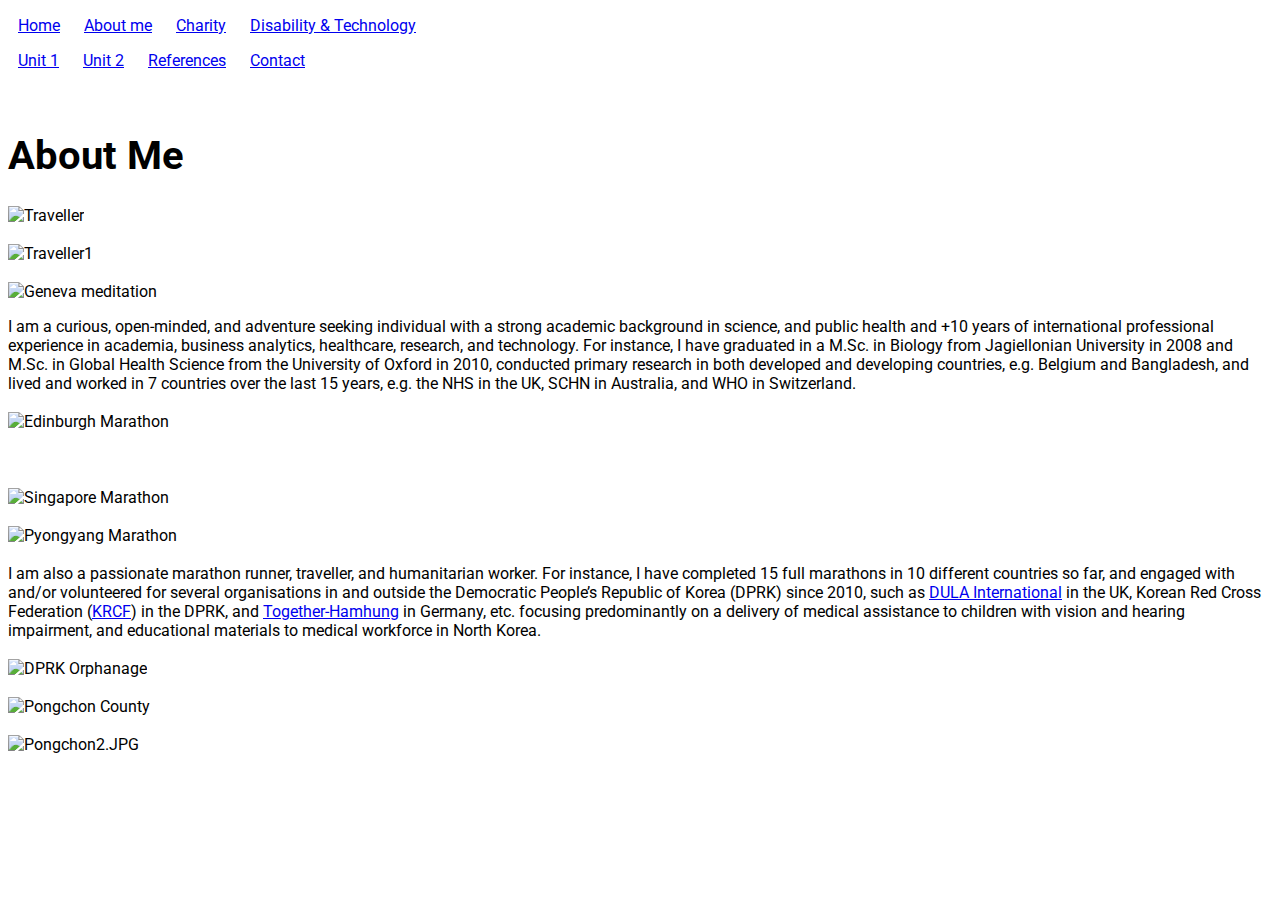
==== AboutMe.html @ 21555070 "Initial commit" ====
<!DOCTYPE html>
<html lang="en">
<head>
    <meta charset="UTF-8">
    <link rel="stylesheet" type="text/css" href="main.css">
    <title>Monika's Website</title>
</head>
<body class="body2">
    <p>
        <a class="box" href="index.html">Home</a>
        <a class="box" href="AboutMe.html">About me</a>
        <a class="box" href="CharityDPRK.html">Charity</a>
        <a class="box" href="DisabilityTech.html">Disability & Technology</a>
    </p>
    <p>
        <a class="box" href="Unit1.html">Unit 1</a>
        <a class="box" href="Unit2.html">Unit 2</a>
        <a class="box" href="References.html">References</a>
        <a class="box" href="Contact.html">Contact</a>
    </p>
<div>
<br>
    <h1 class="fontUnit">About Me</h1>
    <p class="fontpara"> <img src="images/Traveller.jpg" alt="Traveller" width="400" height="600">
        <br>
        <br>
        <img src="images/Traveller1.JPG" alt="Traveller1" width="500" height="370">
        <br>
        <br>
        <img src="images/Geneva meditation.JPG" alt="Geneva meditation" width="500" height="370">
        <br> 
    
        <div>      
        I am a curious, open-minded, and adventure seeking individual with a strong academic background in science, and public health and +10 years of international professional experience in academia, business analytics, healthcare, research, and technology. For instance, I have graduated in a M.Sc. in Biology from Jagiellonian University in 2008 and M.Sc. in Global Health Science from the University of Oxford in 2010, conducted primary research in both developed and developing countries, e.g. Belgium and Bangladesh, and lived and worked in 7 countries over the last 15 years, e.g. the NHS in the UK, SCHN in Australia, and WHO in Switzerland.
        <br>
        <br>
        <img src="images/Edinburgh Marathon.JPG" alt="Edinburgh Marathon" width="400" height="600">
        <br>
        <br>
        <br>
        <br>
        <img src="images/Singapore Marathon.jpg" alt="Singapore Marathon" width="500" height="370">
        <br>
        <br>
        <img src="images/Pyongyang Marathon.jpg" alt="Pyongyang Marathon" width="500" height="370">
        <br>
        <br>
        <div>
        I am also a passionate marathon runner, traveller, and humanitarian worker. For instance, I have completed 15 full marathons in 10 different countries so far, and engaged with and/or volunteered for several organisations in and outside the Democratic People’s Republic of Korea (DPRK) since 2010, such as <a href="http://dula.org.uk" target="_blank"> DULA International</a> in the UK, Korean Red Cross Federation (<a href="http://www.friend.com.kp/friends/krcf/" target="_blank">KRCF</a>) in the DPRK, and <a href="http://www.together-hamhung.org/" target="_blank">Together-Hamhung</a> in Germany, etc. focusing predominantly on a delivery of medical assistance to children with vision and hearing impairment, and educational materials to medical workforce in North Korea.   
        <br>
        <br>
        <img src="images/DPRK Orphanage.jpg" alt="DPRK Orphanage" width="500" height="390">
        <br>
        <br>
        <img src="images/Pongchon County.JPG" alt="Pongchon County" width="500" height="370">
        <br>
        <br>
        <img src="images/Pongchon2.JPG" alt="Pongchon2.JPG" width="500" height="390">
        
        </p>
        
</div>
<!-- Further info still to be added--> 

</body>
</html>
---- main.css ----
@import url(https://fonts.googleapis.com/css2?family=Roboto&display=swap);

* {font-family: 'Roboto', sans-serif;
}

.body1 {background-color: rgb(206, 199, 206);
}

.body2 {background-image: url("images/Welcome.jpg");    
}

.box {box-sizing: border-box;
    padding: 25px 10px 75px;
    border-style: none;
}

#WelcomeMessage{
color: black;
font-weight: 100px;
font-style: initial;
font-size: 50px;
}

.fontindex{
    color: black;
    font-weight: 200px;
    font-size: 25px;
}

.fontUnit{
    color: black;
    font-weight: 50px;
    font-size: 40px;
}

.fonth2{
    color: black;
    font-weight: 40px;
    font-size: 30px;
}

.fonth3{
    color: black;
    font-weight: 50px;
    font-size: 20px;
}

.fontpara{
    color: black;
    font-size: 16px;
}

.center{
    text-align: center;
}
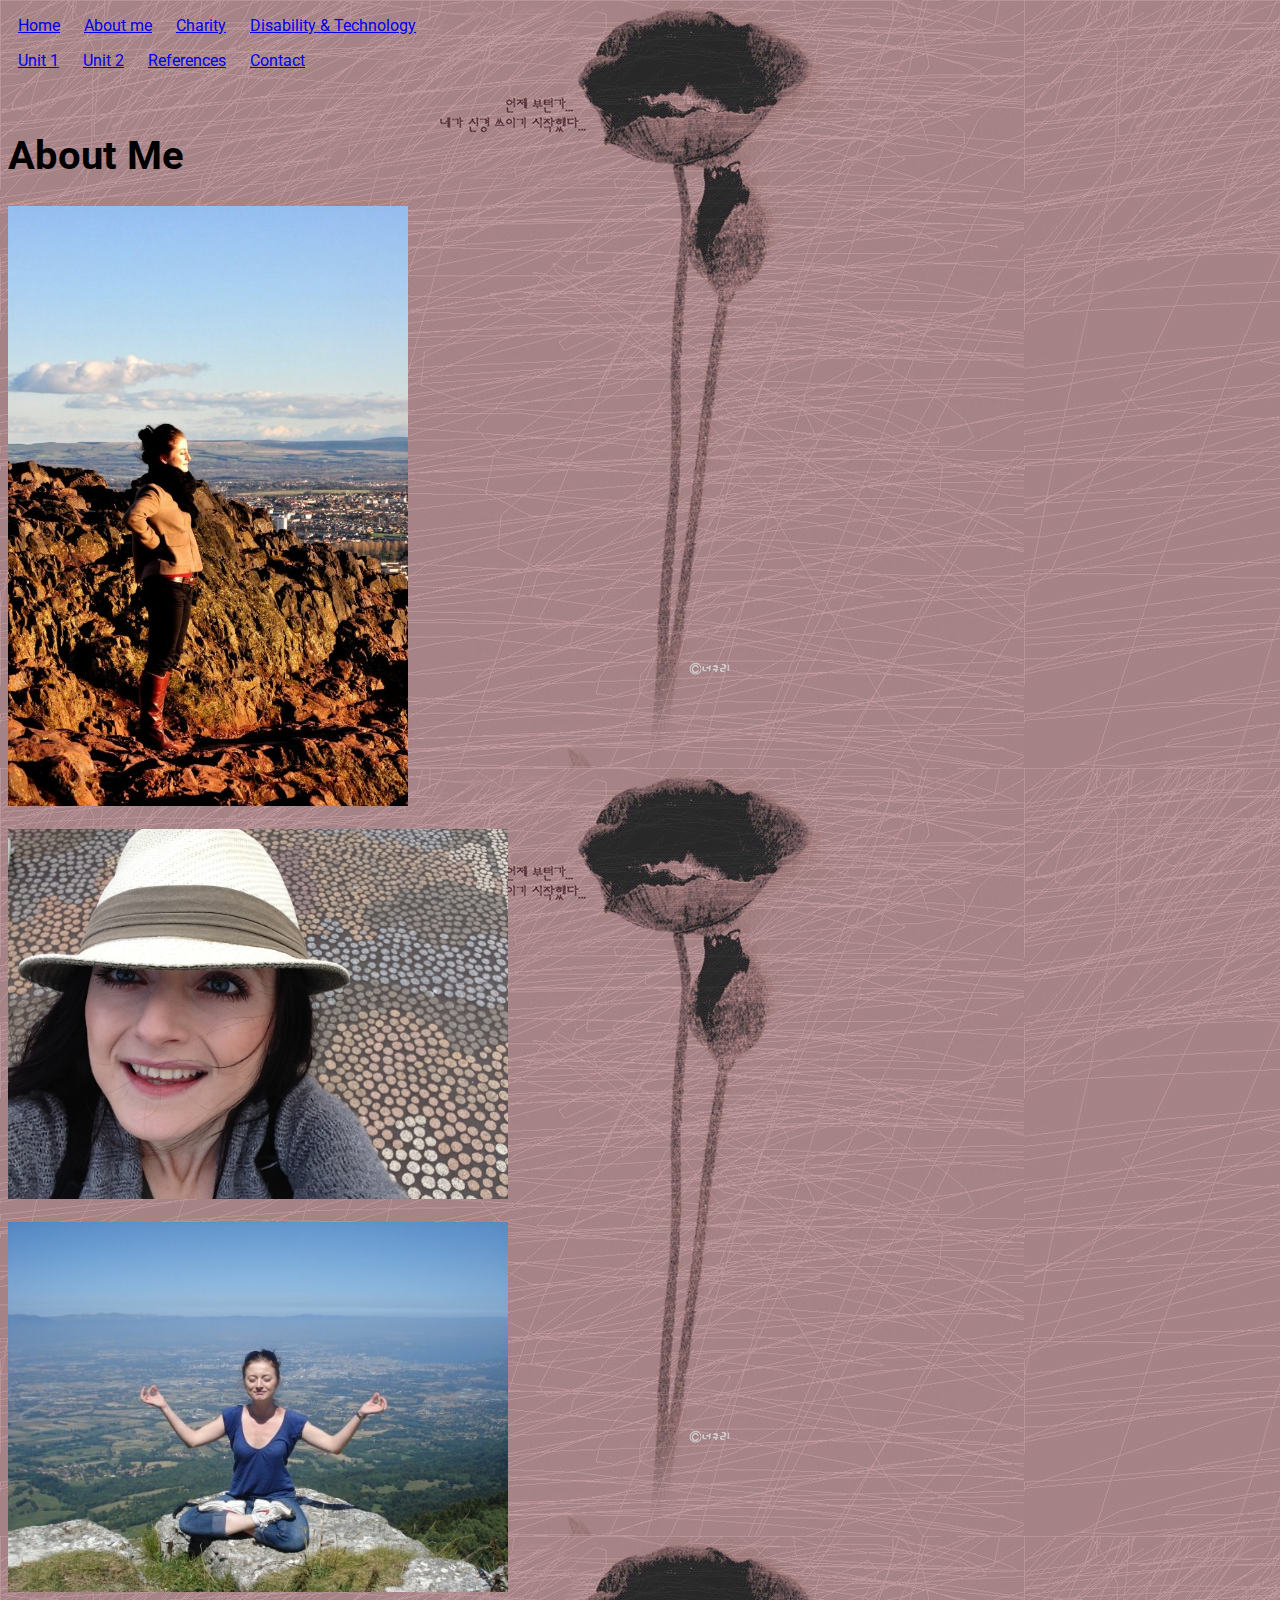
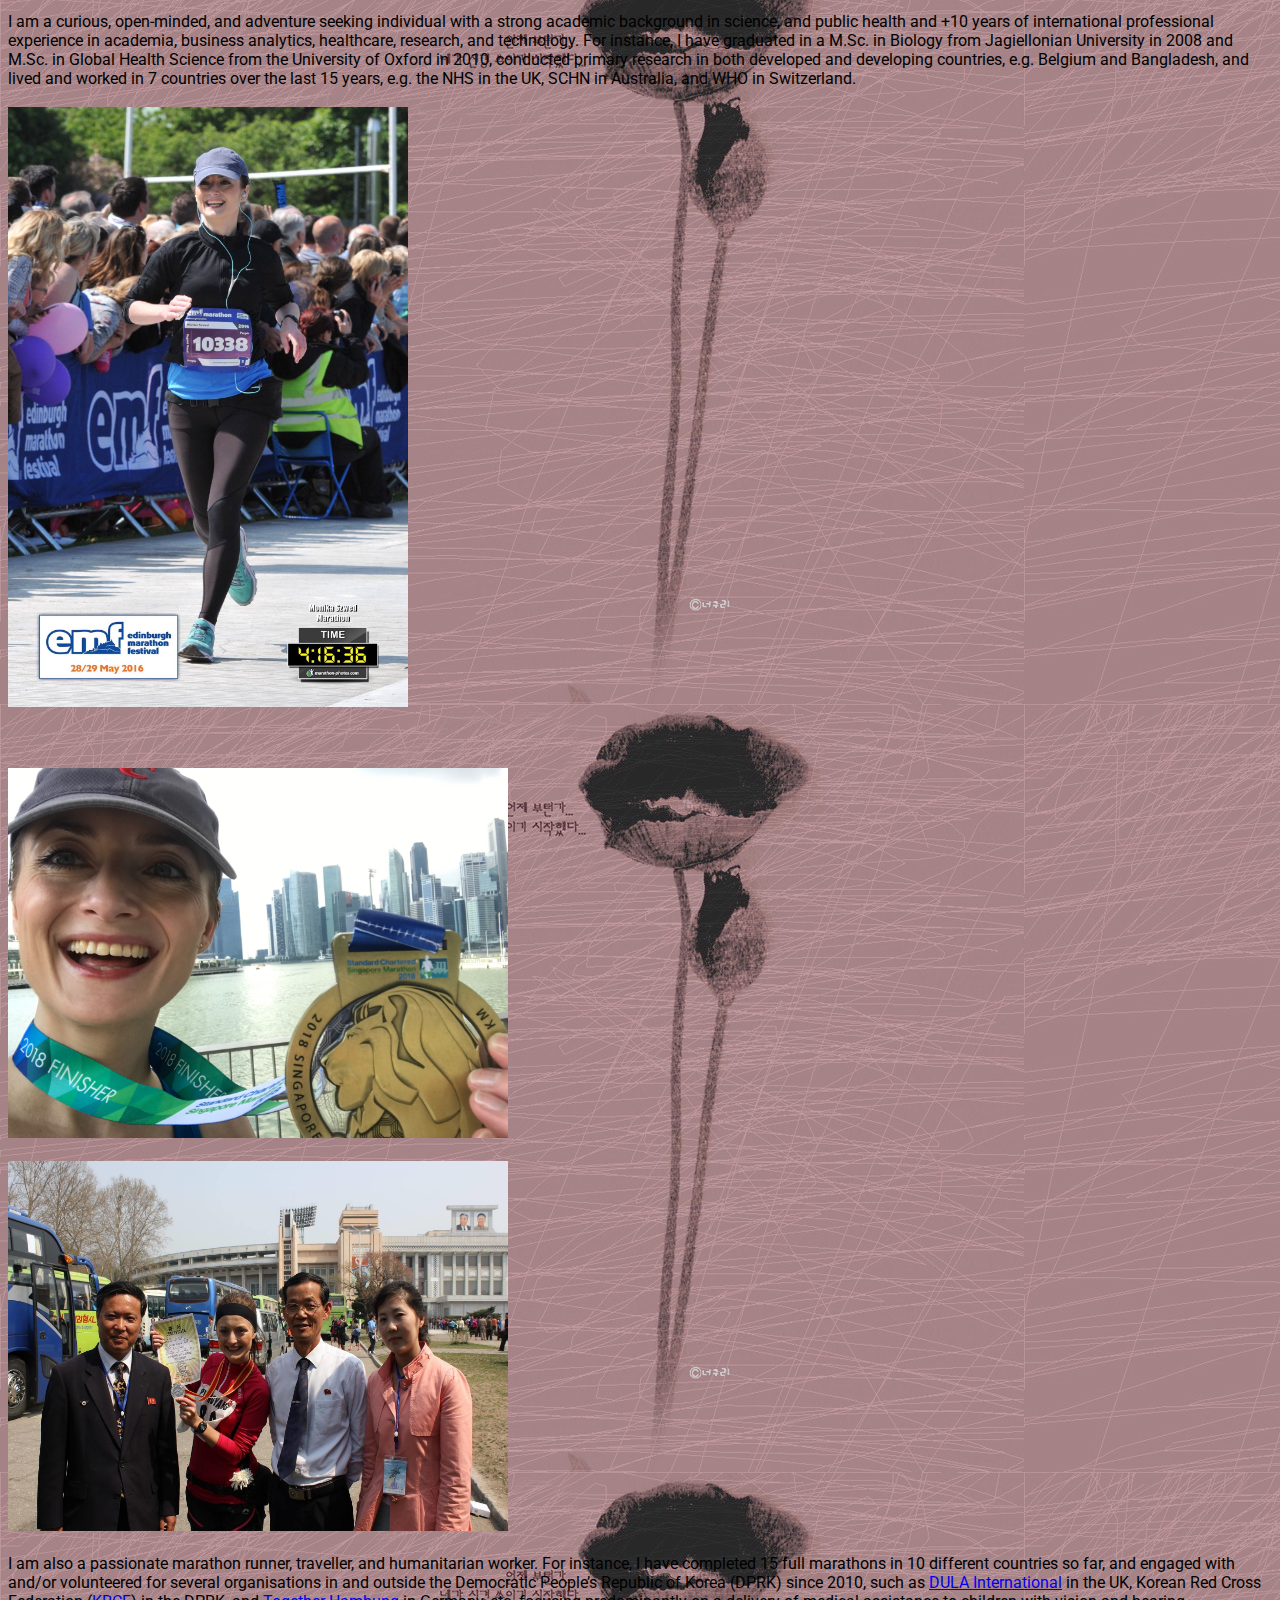
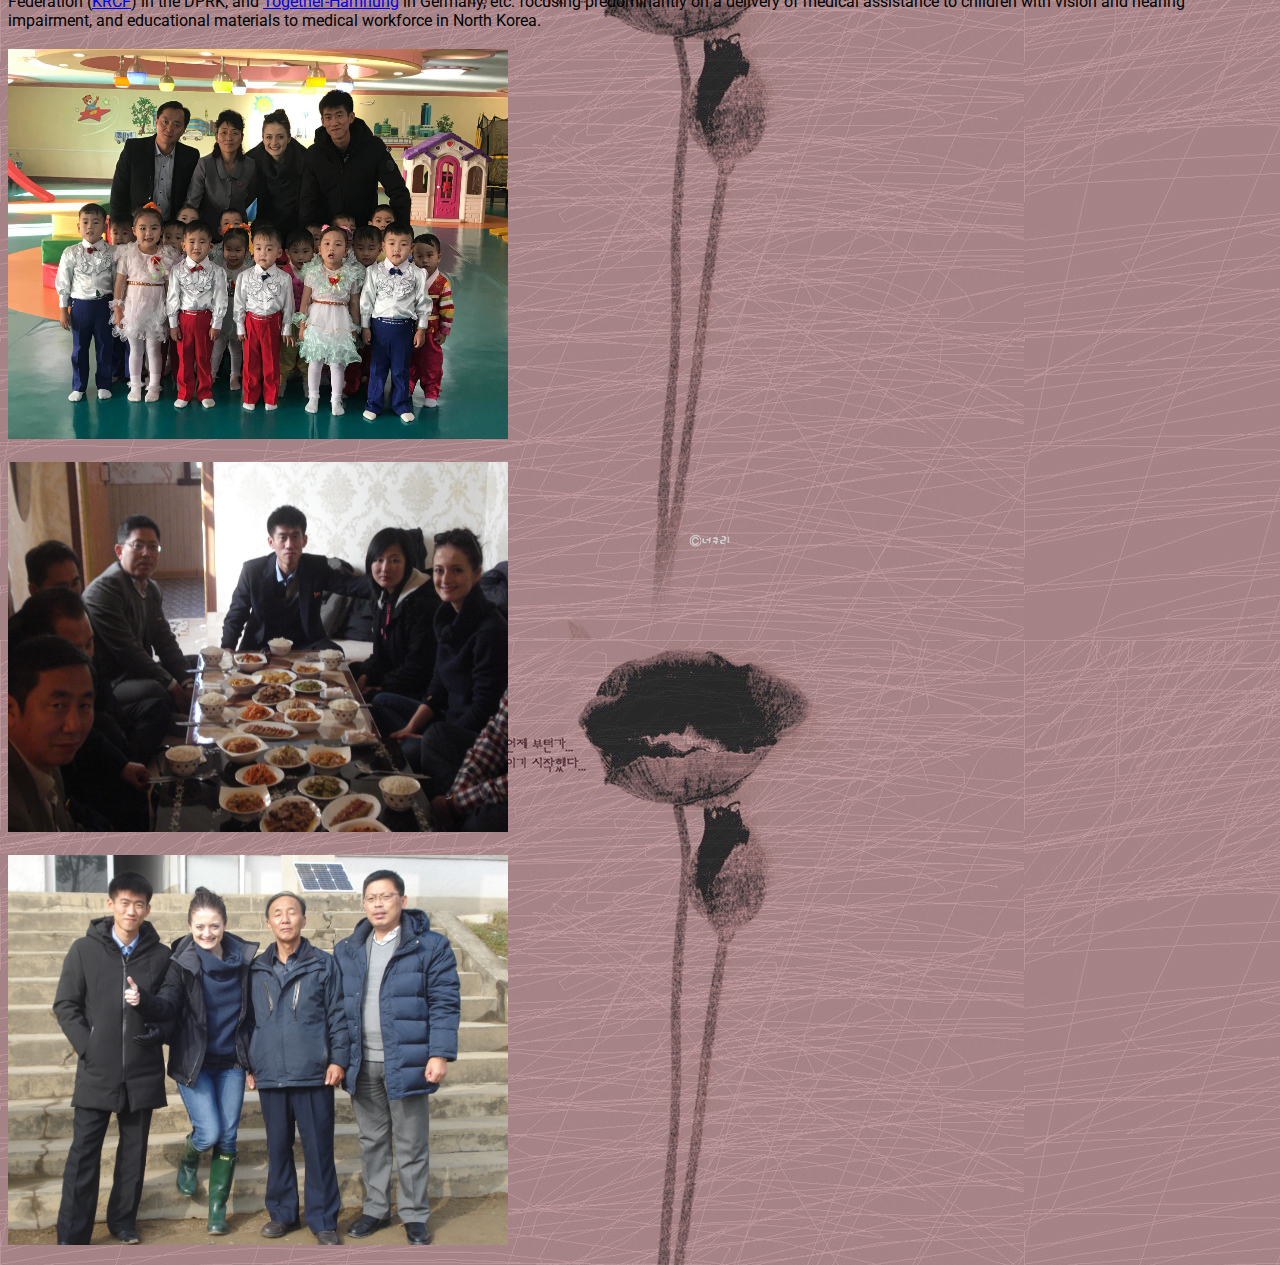
==== commit daaba502: "Updated picture's code in html" ====
--- a/AboutMe.html
+++ b/AboutMe.html
@@ -42,7 +42,7 @@
         <img src="images/Singapore Marathon.jpg" alt="Singapore Marathon" width="500" height="370">
         <br>
         <br>
-        <img src="images/Pyongyang Marathon.jpg" alt="Pyongyang Marathon" width="500" height="370">
+        <img src="images/Pyongyang Marathon.JPG" alt="Pyongyang Marathon" width="500" height="370">
         <br>
         <br>
         <div>
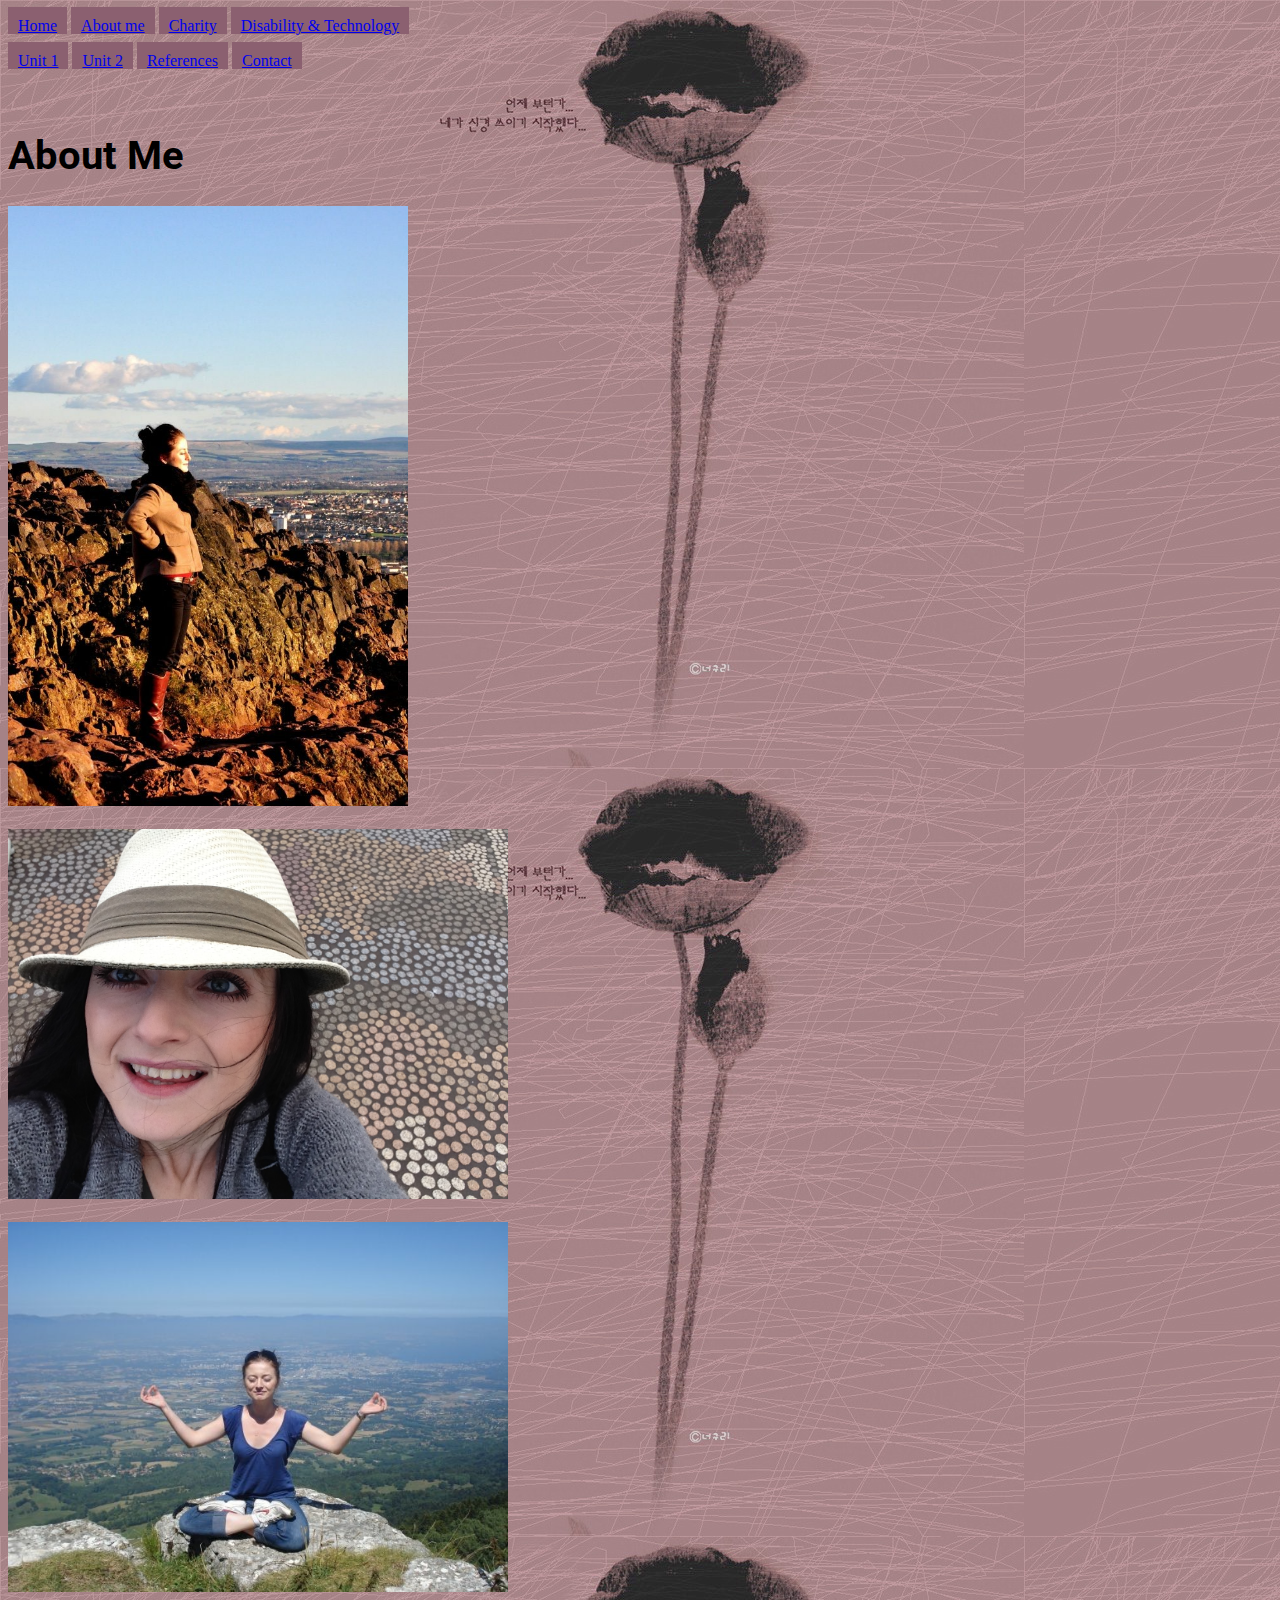
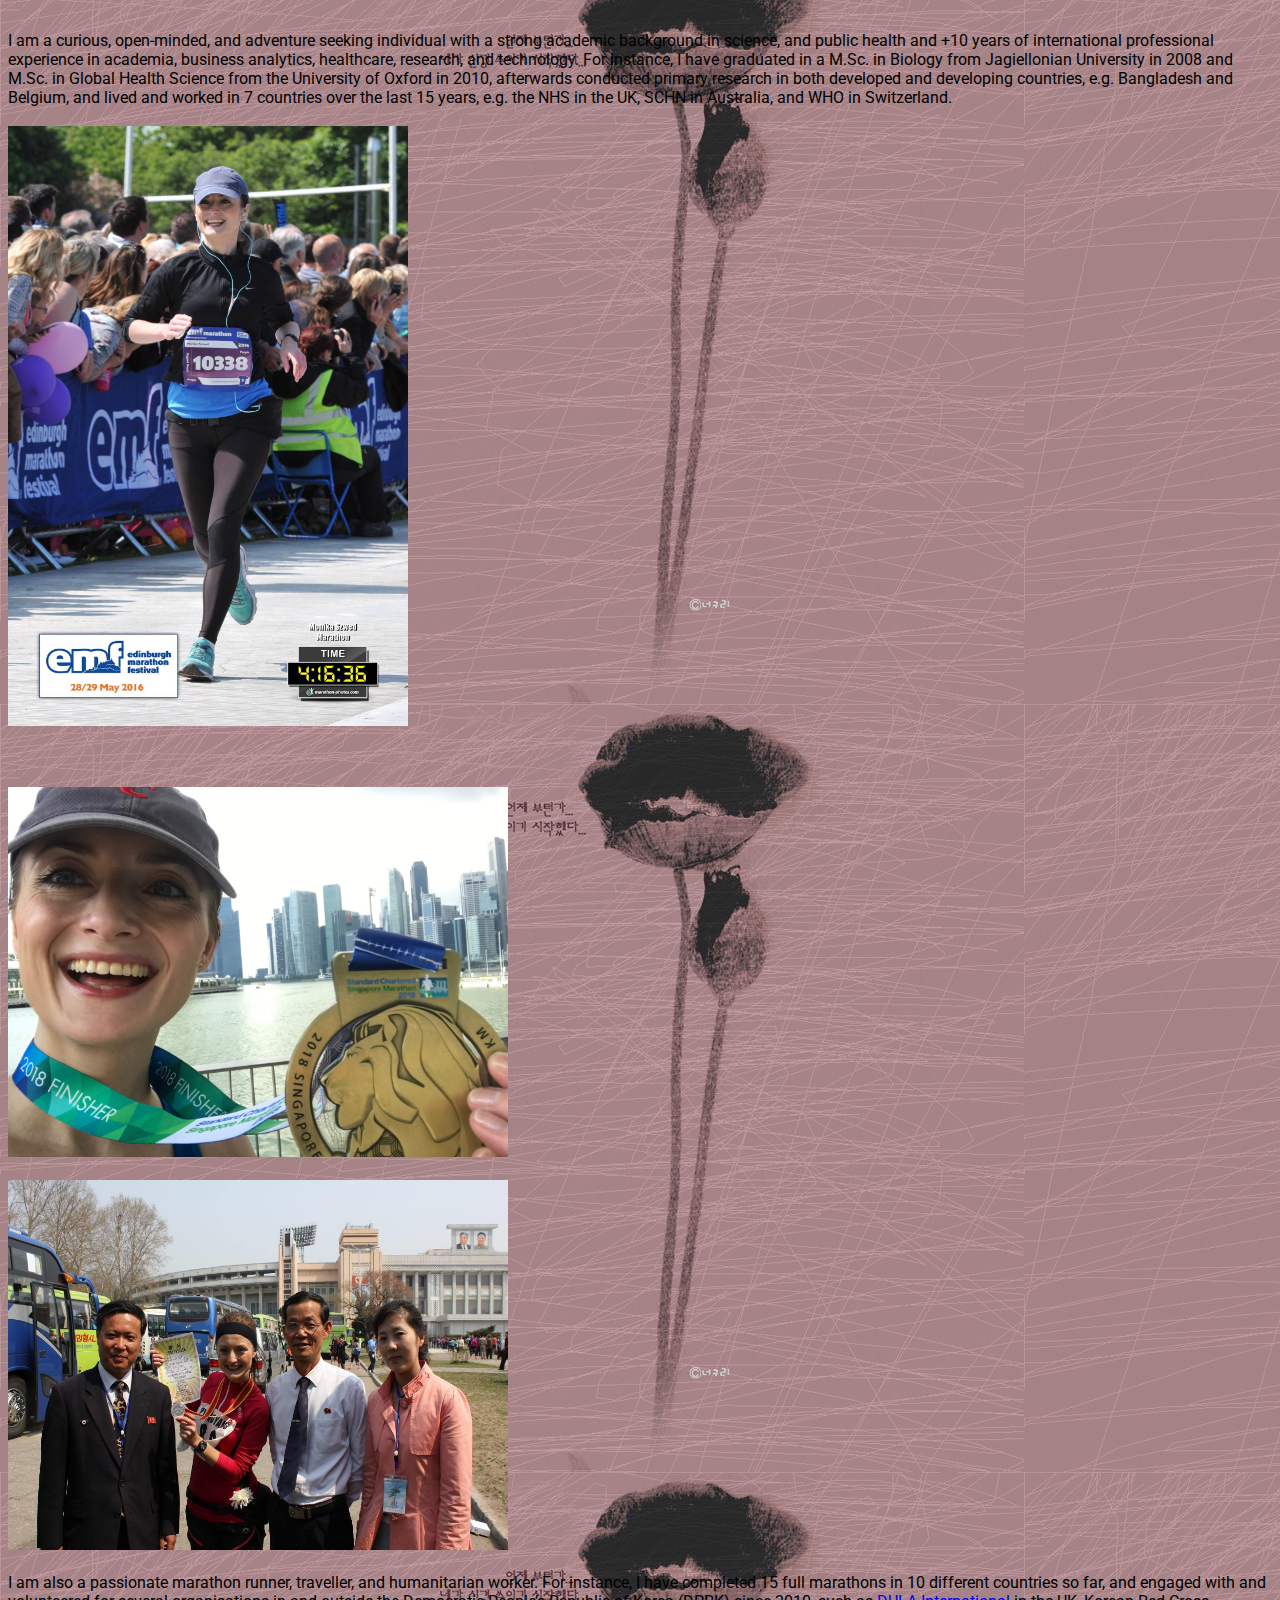
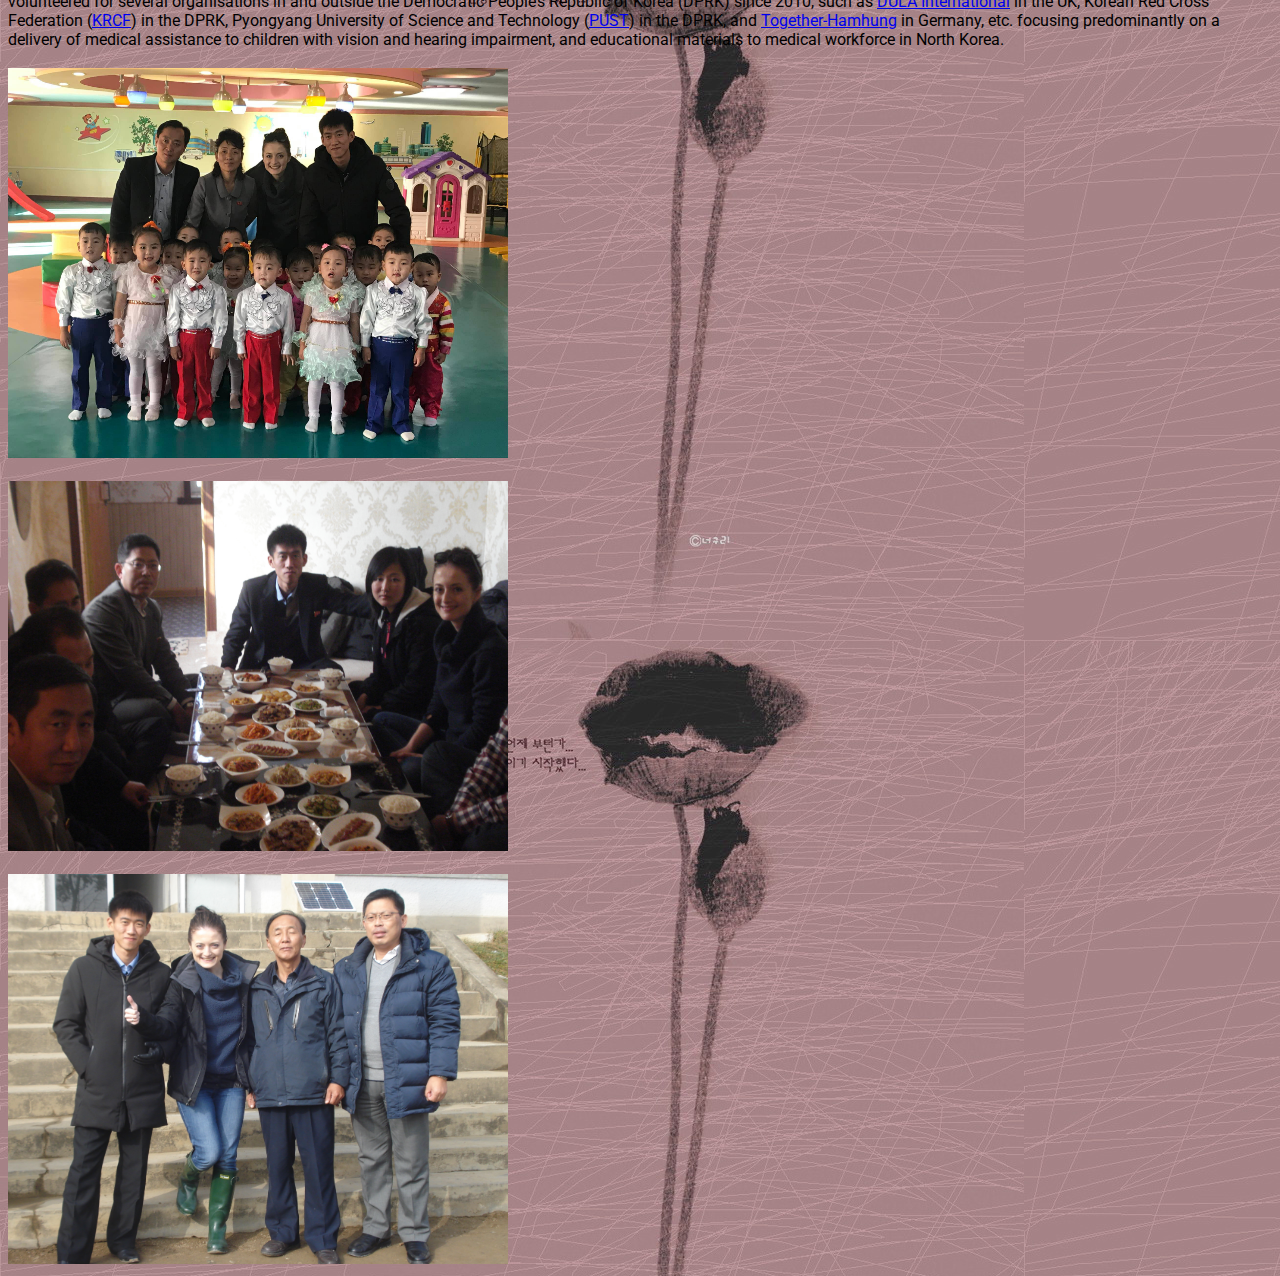
==== commit c01771b9: "Add files via upload" ====
--- a/AboutMe.html
+++ b/AboutMe.html
@@ -21,7 +21,8 @@
 <div>
 <br>
     <h1 class="fontUnit">About Me</h1>
-    <p class="fontpara"> <img src="images/Traveller.jpg" alt="Traveller" width="400" height="600">
+    <div>
+        <p class="fontpara"> <img src="images/Traveller.jpg" alt="Traveller" width="400" height="600">
         <br>
         <br>
         <img src="images/Traveller1.JPG" alt="Traveller1" width="500" height="370">
@@ -29,9 +30,10 @@
         <br>
         <img src="images/Geneva meditation.JPG" alt="Geneva meditation" width="500" height="370">
         <br> 
-    
-        <div>      
-        I am a curious, open-minded, and adventure seeking individual with a strong academic background in science, and public health and +10 years of international professional experience in academia, business analytics, healthcare, research, and technology. For instance, I have graduated in a M.Sc. in Biology from Jagiellonian University in 2008 and M.Sc. in Global Health Science from the University of Oxford in 2010, conducted primary research in both developed and developing countries, e.g. Belgium and Bangladesh, and lived and worked in 7 countries over the last 15 years, e.g. the NHS in the UK, SCHN in Australia, and WHO in Switzerland.
+        <br>
+    </div>
+    <div>
+        I am a curious, open-minded, and adventure seeking individual with a strong academic background in science, and public health and +10 years of international professional experience in academia, business analytics, healthcare, research, and technology. For instance, I have graduated in a M.Sc. in Biology from Jagiellonian University in 2008 and M.Sc. in Global Health Science from the University of Oxford in 2010, afterwards conducted primary research in both developed and developing countries, e.g. Bangladesh and Belgium, and lived and worked in 7 countries over the last 15 years, e.g. the NHS in the UK, SCHN in Australia, and WHO in Switzerland.
         <br>
         <br>
         <img src="images/Edinburgh Marathon.JPG" alt="Edinburgh Marathon" width="400" height="600">
@@ -45,8 +47,9 @@
         <img src="images/Pyongyang Marathon.JPG" alt="Pyongyang Marathon" width="500" height="370">
         <br>
         <br>
-        <div>
-        I am also a passionate marathon runner, traveller, and humanitarian worker. For instance, I have completed 15 full marathons in 10 different countries so far, and engaged with and/or volunteered for several organisations in and outside the Democratic People’s Republic of Korea (DPRK) since 2010, such as <a href="http://dula.org.uk" target="_blank"> DULA International</a> in the UK, Korean Red Cross Federation (<a href="http://www.friend.com.kp/friends/krcf/" target="_blank">KRCF</a>) in the DPRK, and <a href="http://www.together-hamhung.org/" target="_blank">Together-Hamhung</a> in Germany, etc. focusing predominantly on a delivery of medical assistance to children with vision and hearing impairment, and educational materials to medical workforce in North Korea.   
+    </div>      
+    <div>
+        I am also a passionate marathon runner, traveller, and humanitarian worker. For instance, I have completed 15 full marathons in 10 different countries so far, and engaged with and volunteered for several organisations in and outside the Democratic People’s Republic of Korea (DPRK) since 2010, such as <a href="http://dula.org.uk" target="_blank"> DULA International</a> in the UK, Korean Red Cross Federation (<a href="http://www.friend.com.kp/friends/krcf/" target="_blank">KRCF</a>) in the DPRK, Pyongyang University of Science and Technology (<a href="http://pust.co/" target="_blank">PUST</a>) in the DPRK, and <a href="http://www.together-hamhung.org/" target="_blank">Together-Hamhung</a> in Germany, etc. focusing predominantly on a delivery of medical assistance to children with vision and hearing impairment, and educational materials to medical workforce in North Korea.   
         <br>
         <br>
         <img src="images/DPRK Orphanage.jpg" alt="DPRK Orphanage" width="500" height="390">
@@ -56,8 +59,7 @@
         <br>
         <br>
         <img src="images/Pongchon2.JPG" alt="Pongchon2.JPG" width="500" height="390">
-        
-        </p>
+    </div>
         
 </div>
 <!-- Further info still to be added--> 
--- a/main.css
+++ b/main.css
@@ -3,15 +3,35 @@
 * {font-family: 'Roboto', sans-serif;
 }
 
-.body1 {background-color: rgb(206, 199, 206);
+.body1 {background-color: rgb(192, 176, 171);
+}
+
+/* Flex-box */
+.container{
+    display:flex;
+    min-height:100vh;
+    flex-direction:row;
+    flex-wrap: wrap;
+    display: flex;
+}
+.boxflex{
+    color: rgb(192, 176, 171);
+    font-size: 100px;
+    font-family:  black;
+    text-align: left;
+    padding: 15px;
+    width: 400px;
 }
 
 .body2 {background-image: url("images/Welcome.jpg");    
 }
 
-.box {box-sizing: border-box;
-    padding: 25px 10px 75px;
-    border-style: none;
+.box {box-sizing: border-box ;
+    background-color: rgb(139, 96, 112);
+    font-family:  black;
+    padding: 10px 10px 0px 10px;
+    border-style:none;
+    
 }
 
 #WelcomeMessage{
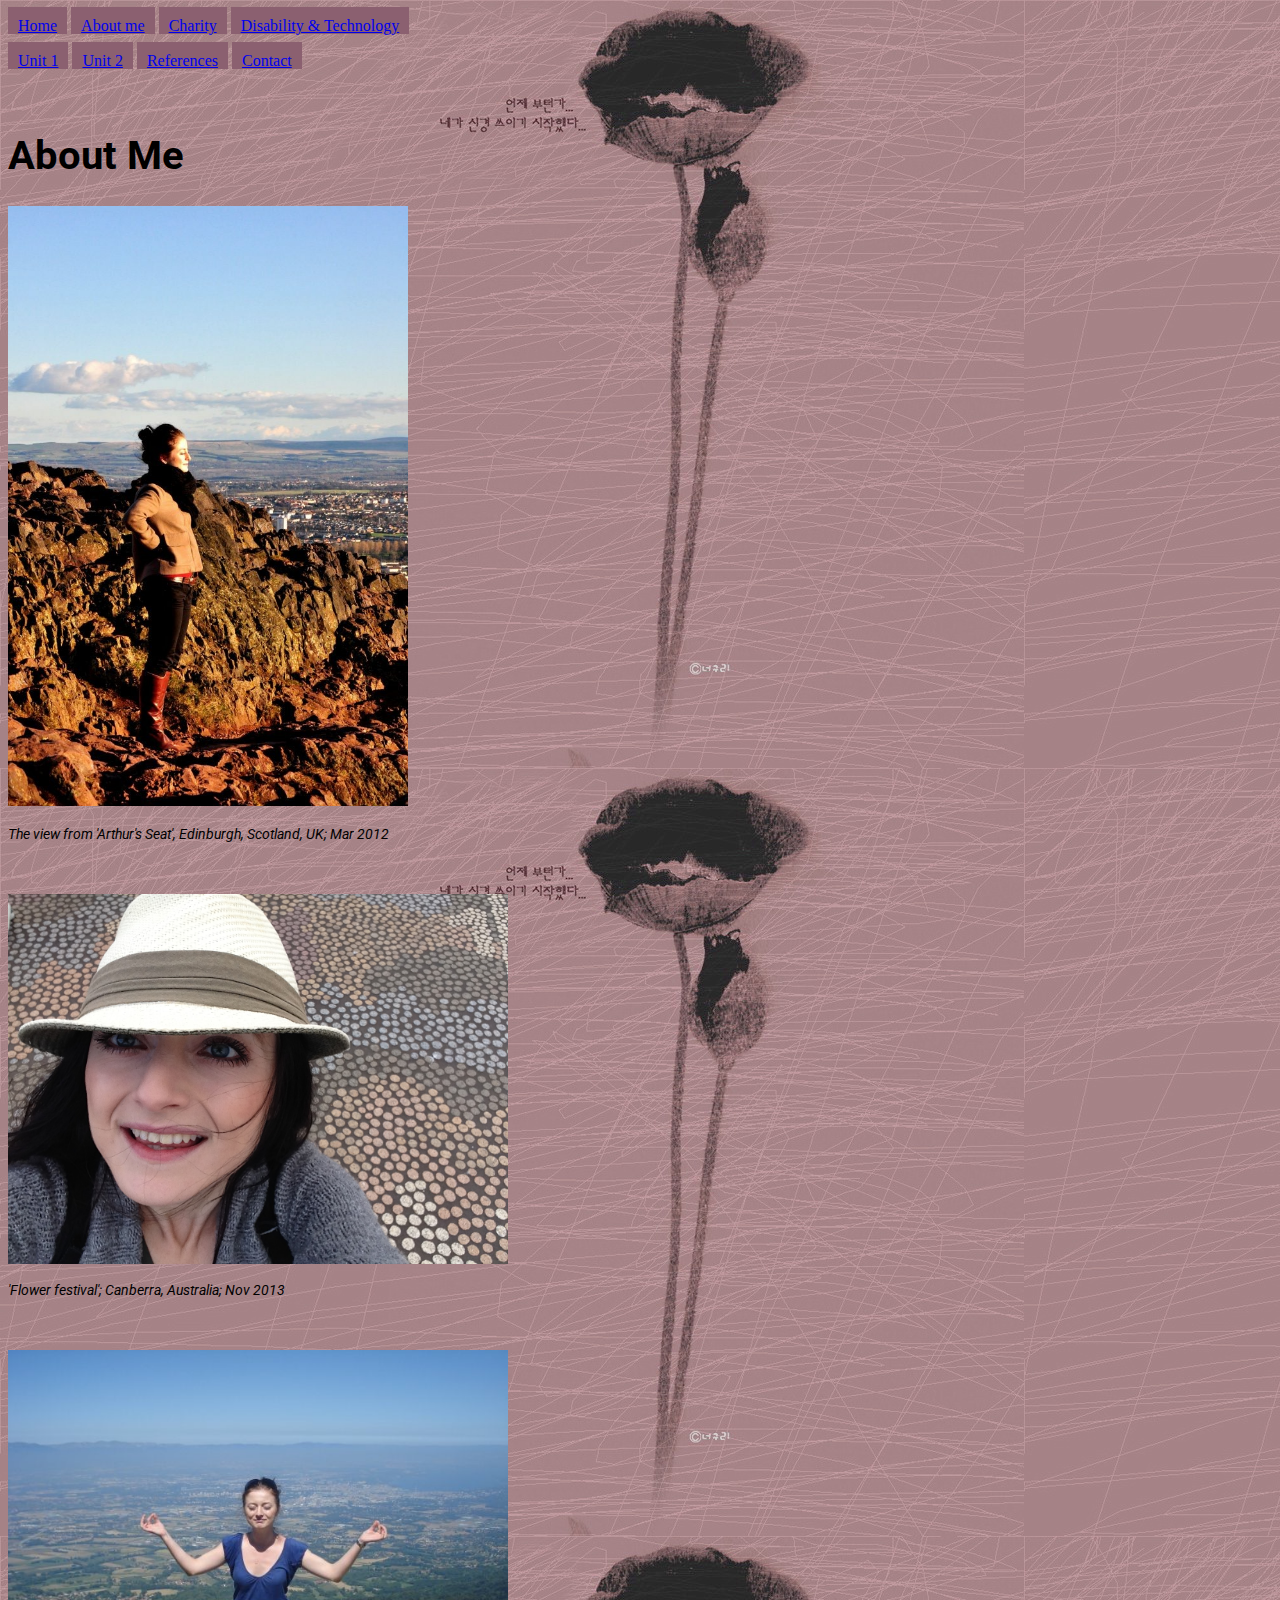
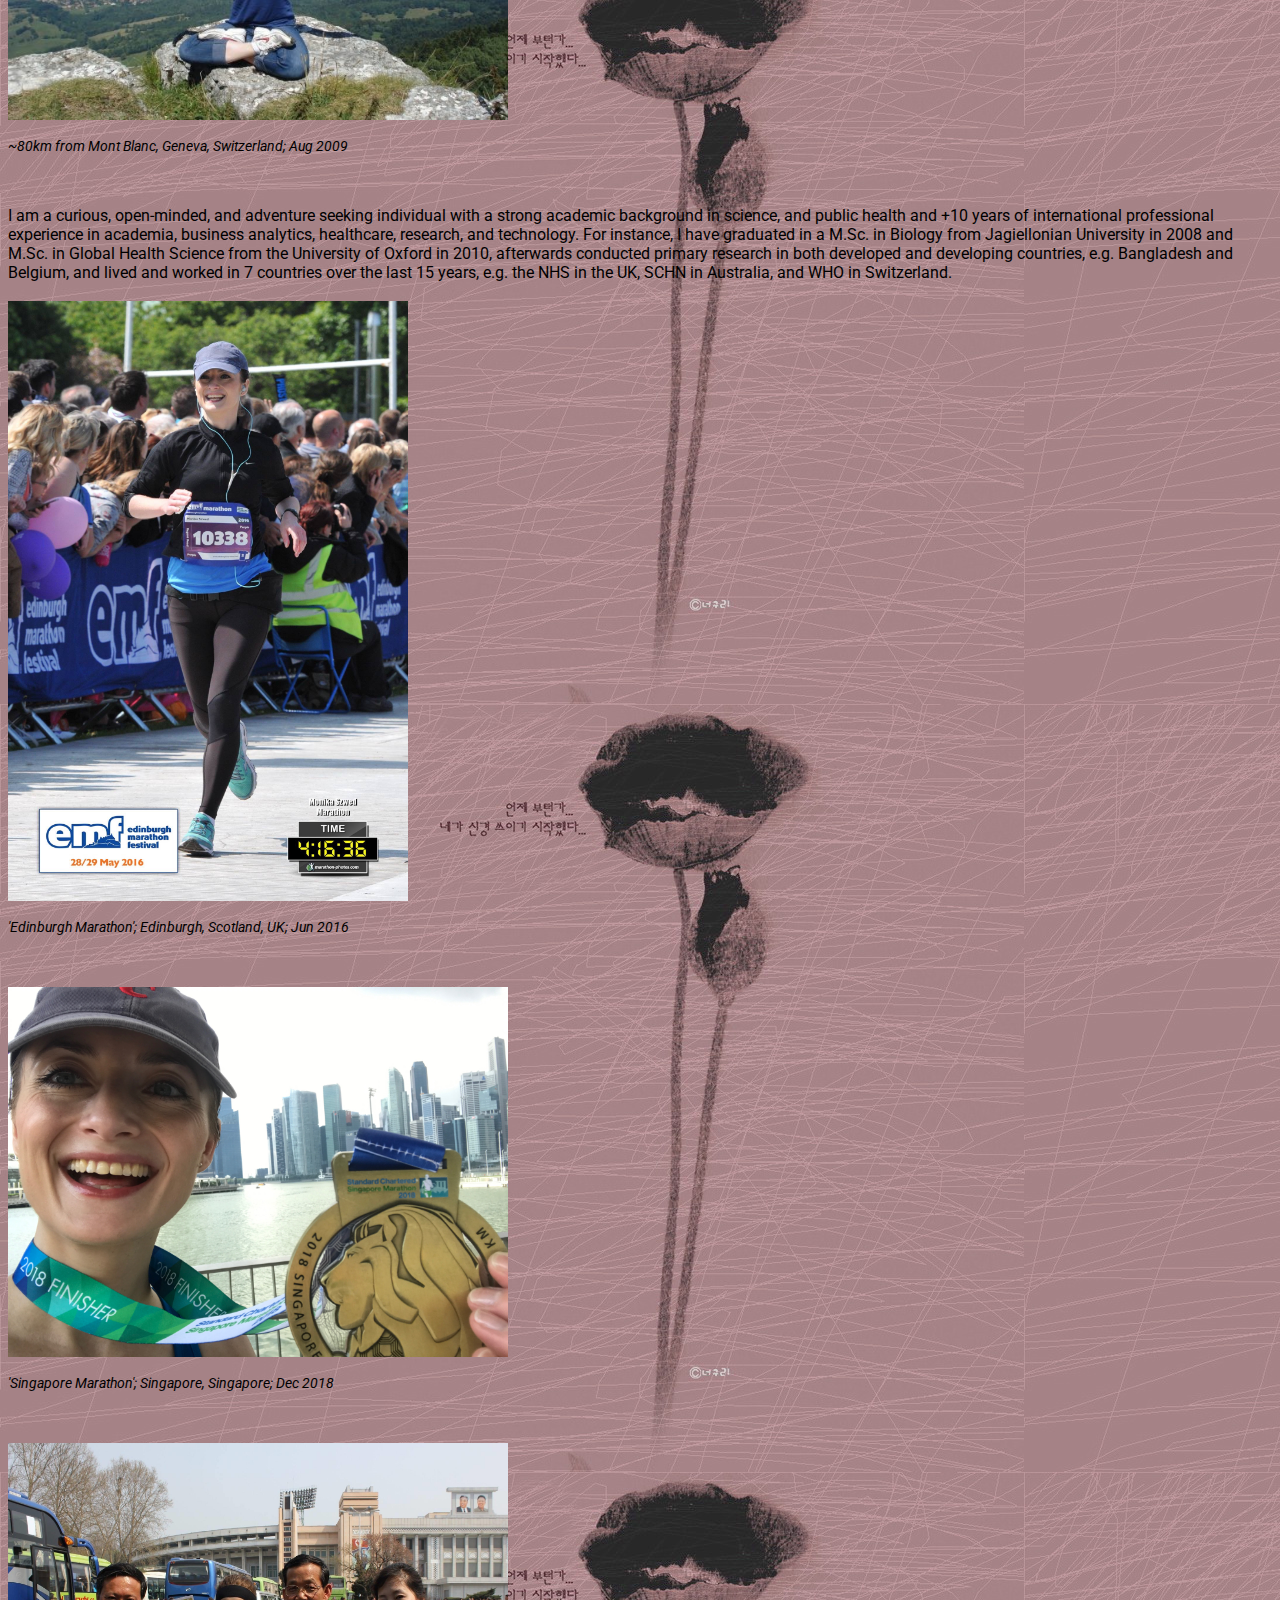
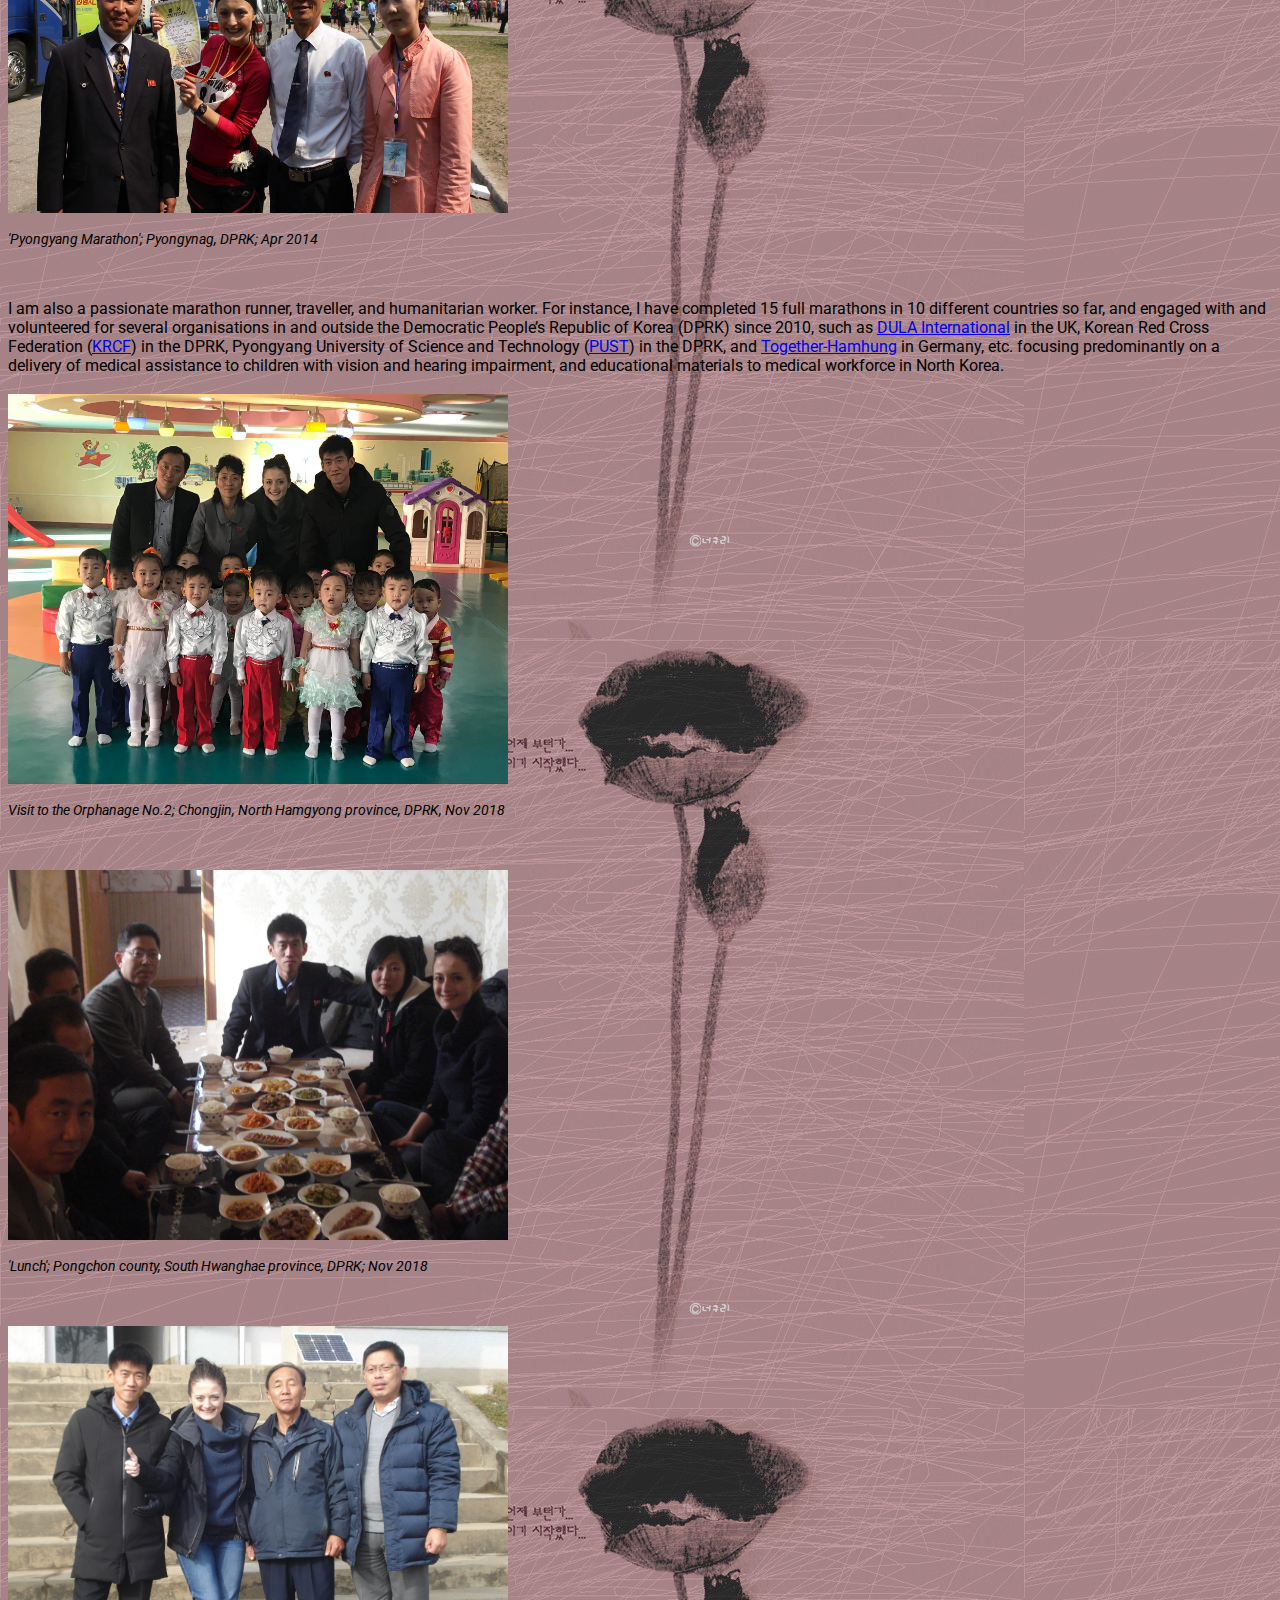
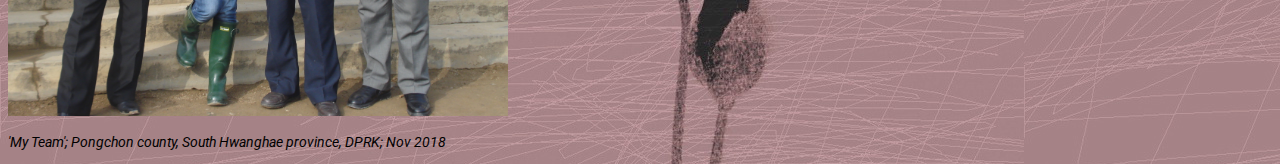
==== commit 82325d3a: "Photo annotations + WASLI + TOGETHER-Hamhung" ====
--- a/AboutMe.html
+++ b/AboutMe.html
@@ -23,12 +23,15 @@
     <h1 class="fontUnit">About Me</h1>
     <div>
         <p class="fontpara"> <img src="images/Traveller.jpg" alt="Traveller" width="400" height="600">
+        <p class="fontphoto">The view from 'Arthur's Seat', Edinburgh, Scotland, UK; Mar 2012  </p>
         <br>
         <br>
         <img src="images/Traveller1.JPG" alt="Traveller1" width="500" height="370">
+        <p class="fontphoto">'Flower festival'; Canberra, Australia; Nov 2013</p>
         <br>
         <br>
         <img src="images/Geneva meditation.JPG" alt="Geneva meditation" width="500" height="370">
+        <p class="fontphoto"> ~80km from Mont Blanc, Geneva, Switzerland; Aug 2009</p>
         <br> 
         <br>
     </div>
@@ -37,14 +40,15 @@
         <br>
         <br>
         <img src="images/Edinburgh Marathon.JPG" alt="Edinburgh Marathon" width="400" height="600">
-        <br>
-        <br>
+        <p class="fontphoto">'Edinburgh Marathon'; Edinburgh, Scotland, UK; Jun 2016</p>
         <br>
         <br>
         <img src="images/Singapore Marathon.jpg" alt="Singapore Marathon" width="500" height="370">
+        <p class="fontphoto">'Singapore Marathon'; Singapore, Singapore; Dec 2018</p>
         <br>
         <br>
         <img src="images/Pyongyang Marathon.JPG" alt="Pyongyang Marathon" width="500" height="370">
+        <p class="fontphoto">'Pyongyang Marathon'; Pyongynag, DPRK; Apr 2014</p>
         <br>
         <br>
     </div>      
@@ -53,16 +57,20 @@
         <br>
         <br>
         <img src="images/DPRK Orphanage.jpg" alt="DPRK Orphanage" width="500" height="390">
+        <p class="fontphoto">Visit to the Orphanage No.2; Chongjin, North Hamgyong province, DPRK, Nov 2018</p>
         <br>
         <br>
         <img src="images/Pongchon County.JPG" alt="Pongchon County" width="500" height="370">
+        <p class="fontphoto">'Lunch'; Pongchon county, South Hwanghae province, DPRK; Nov 2018</p>
         <br>
         <br>
         <img src="images/Pongchon2.JPG" alt="Pongchon2.JPG" width="500" height="390">
+        <p class="fontphoto">'My Team'; Pongchon county, South Hwanghae province, DPRK; Nov 2018</p>
     </div>
         
 </div>
 <!-- Further info still to be added--> 
 
 </body>
+
 </html>
--- a/main.css
+++ b/main.css
@@ -1,6 +1,10 @@
 @import url(https://fonts.googleapis.com/css2?family=Roboto&display=swap);
 
 * {font-family: 'Roboto', sans-serif;
+}
+
+u.spelling{
+    text-decoration: red wavy underline;
 }
 
 .body1 {background-color: rgb(192, 176, 171);
@@ -10,7 +14,7 @@
 .container{
     display:flex;
     min-height:100vh;
-    flex-direction:row;
+    flex-direction: column;
     flex-wrap: wrap;
     display: flex;
 }
@@ -70,6 +74,21 @@
     font-size: 16px;
 }
 
+.fontphoto{
+    font-style: italic;
+    font-weight: normal;
+    color: black;
+    font-size: 14px;
+}
+
 .center{
     text-align: center;
+}
+
+.textbox{
+    color: transparent;
+    border-radius: 4px;
+    font-size: 16px;
+    padding: 15px;
+    margin: 5px;
 }